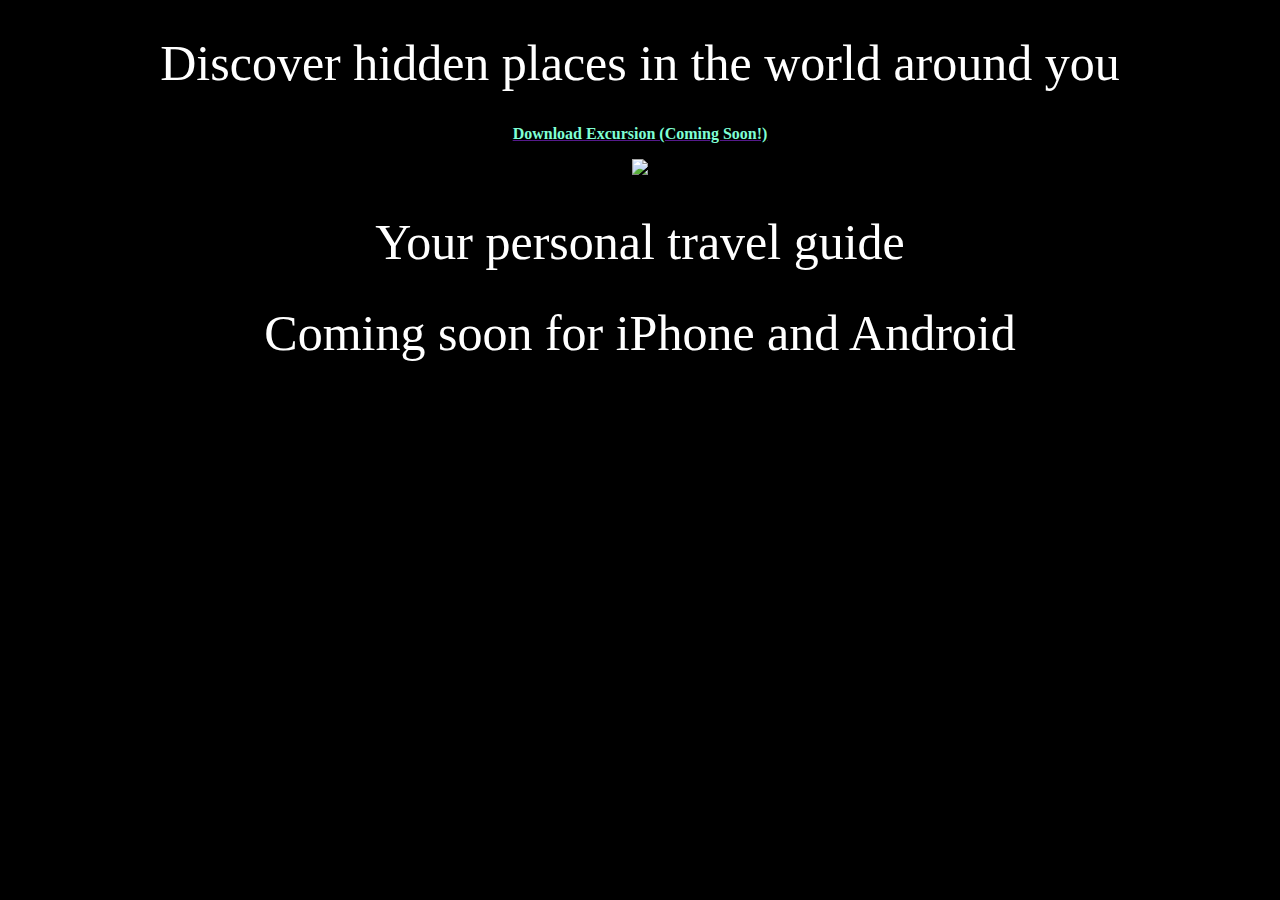
==== excursion/index.html @ d49e4413 "added boilerplate code, resources and some style" ====
<!DOCTYPE html>
<html>
  <head>
    <meta charset="UTF-8">
    <title>Excursion</title>
    <link rel="stylesheet" type="text/css" href="./resources/css/style.css"
  </head>
  <body>
    <h1>Discover hidden places in the world around you</h1>
    <a href =""><h3 class="downloadprompt">Download Excursion (Coming Soon!)</h3></a>
    <img src="./resources/excursion.mp4">
    <h1>Your personal travel guide</h1>
    <h1>Coming soon for iPhone and Android</h1>

  </body>
</html>
---- excursion/resources/css/style.css ----
h1 {
  font-weight: normal;
  font-size: 50px;
  color: white;
}

.downloadprompt {
color: Aquamarine;
font-size: 16px;
}



body {
  background-color: black;
  font-family: Verdana;
  text-align: center;
}
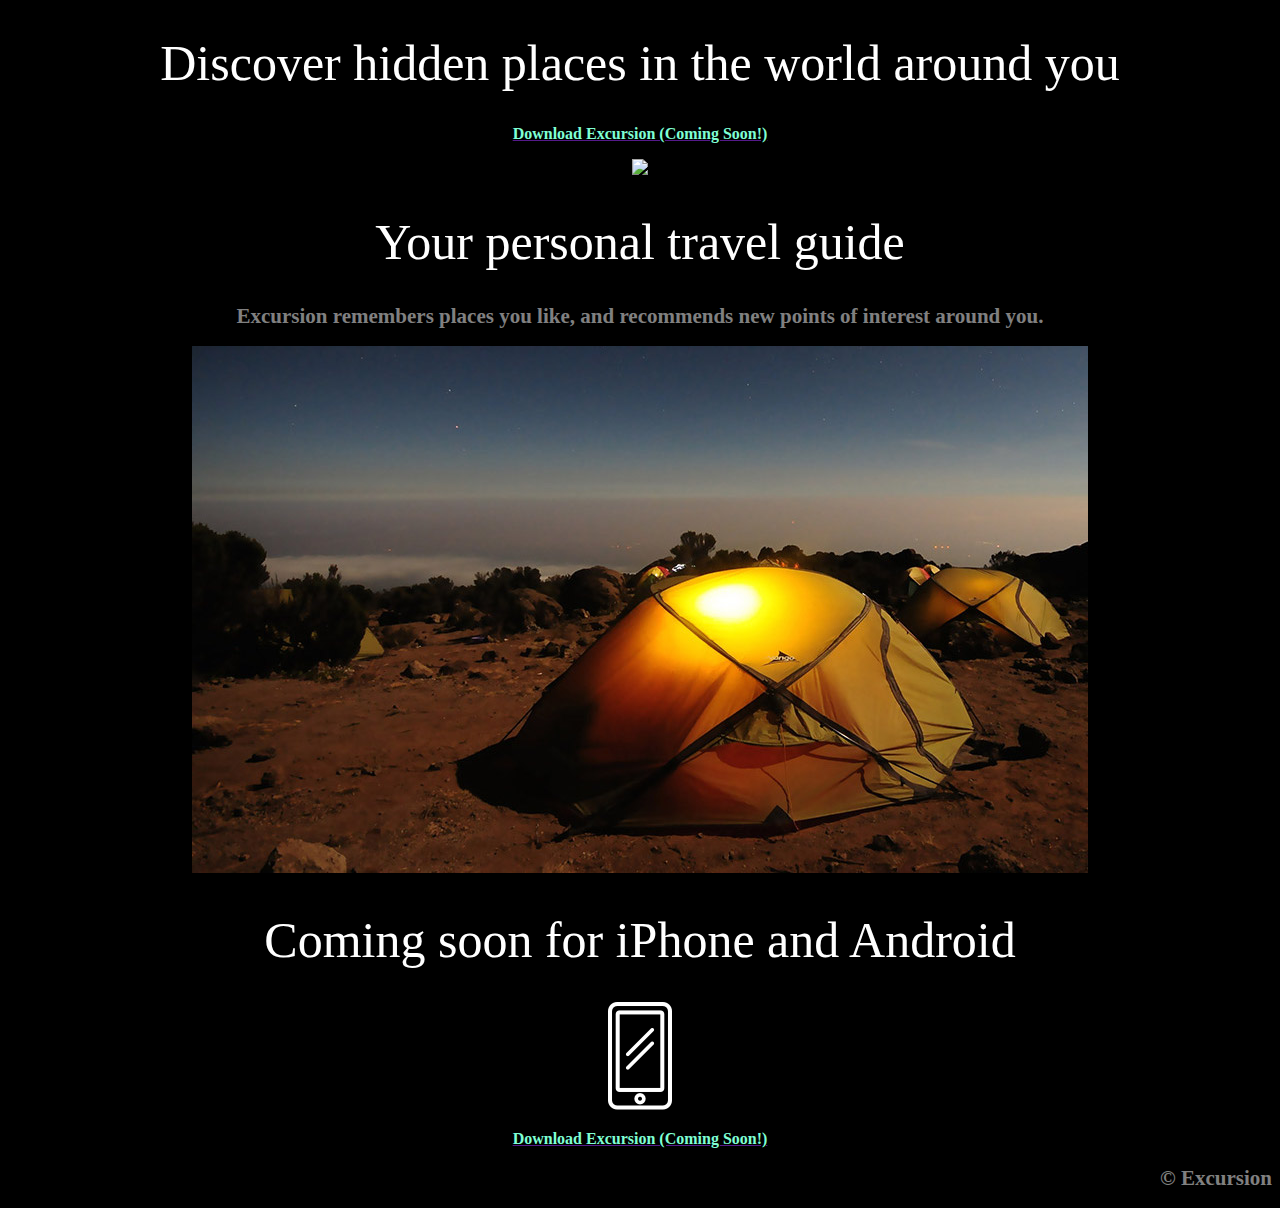
==== commit a1d31851: "website up-to-date, matches customer expectations." ====
--- a/excursion/index.html
+++ b/excursion/index.html
@@ -10,7 +10,11 @@
     <a href =""><h3 class="downloadprompt">Download Excursion (Coming Soon!)</h3></a>
     <img src="./resources/excursion.mp4">
     <h1>Your personal travel guide</h1>
+    <h2>Excursion remembers places you like, and recommends new points of interest around you.</h2>
+    <img src="./resources/camp.jpg">
     <h1>Coming soon for iPhone and Android</h1>
-
+    <img src = ./resources/phone.png>
+    <a href =""><h3 class="downloadprompt">Download Excursion (Coming Soon!)</h3></a>
+    <h2 id="copyright">© Excursion</h2>
   </body>
 </html>
--- a/excursion/resources/css/style.css
+++ b/excursion/resources/css/style.css
@@ -9,7 +9,15 @@
 font-size: 16px;
 }
 
+h2 {
+  font-size:21px;
+  color: gray;
 
+}
+
+#copyright {
+  text-align: right;
+}
 
 body {
   background-color: black;
